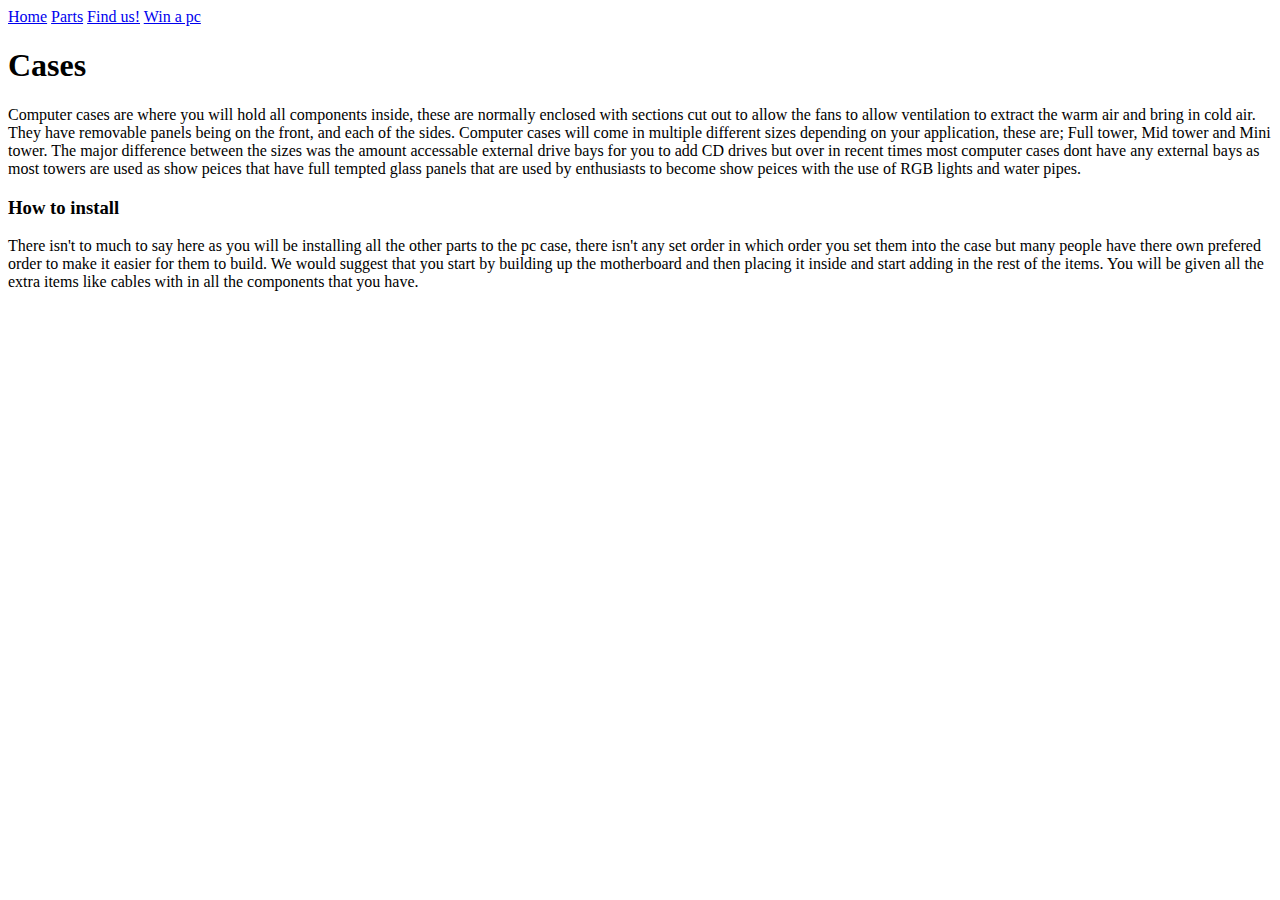
==== case.html @ f5c0ad07 "added info about cases" ====
<!DOCTYPE html>
<html lang="en">
  <head>
    <meta charset="UTF-8" />
    <meta name="viewport" content="width=device-width, initial-scale=1.0" />
    <meta http-equiv="X-UA-Compatible" content="ie=edge" />
    <meta name="Description" content="Enter your description here" />
    <title>Cases</title>
    <link rel="stylesheet" href="assets/css/style.css" />
  </head>
  <body>
    <nav>
      <a href="index.html#home" aria-label="To top of the page">Home</a>
      <a href="index.html#parts" aria-label="To Parts list">Parts</a>
      <a href="index.html#social" aria-label="To social media">Find us!</a>
      <a href="form.html" aria-label="Win a pc">Win a pc</a>
    </nav>
    <header>
      <h1>Cases</h1>
    </header>
    <section>
      <p>
        Computer cases are where you will hold all components inside, these are
        normally enclosed with sections cut out to allow the fans to allow
        ventilation to extract the warm air and bring in cold air. They have
        removable panels being on the front, and each of the sides. Computer
        cases will come in multiple different sizes depending on your
        application, these are; Full tower, Mid tower and Mini tower. The major
        difference between the sizes was the amount accessable external drive
        bays for you to add CD drives but over in recent times most computer
        cases dont have any external bays as most towers are used as show peices
        that have full tempted glass panels that are used by enthusiasts to become show peices with the use of RGB lights and water pipes.
      </p>
      <h3>How to install</h3>
      <p>
        There isn't to much to say here as you will be installing all the other
        parts to the pc case, there isn't any set order in which order you set
        them into the case but many people have there own prefered order to make
        it easier for them to build. We would suggest that you start by building
        up the motherboard and then placing it inside and start adding in the
        rest of the items. You will be given all the extra items like cables
        with in all the components that you have.
      </p>
    </section>
  </body>
</html>
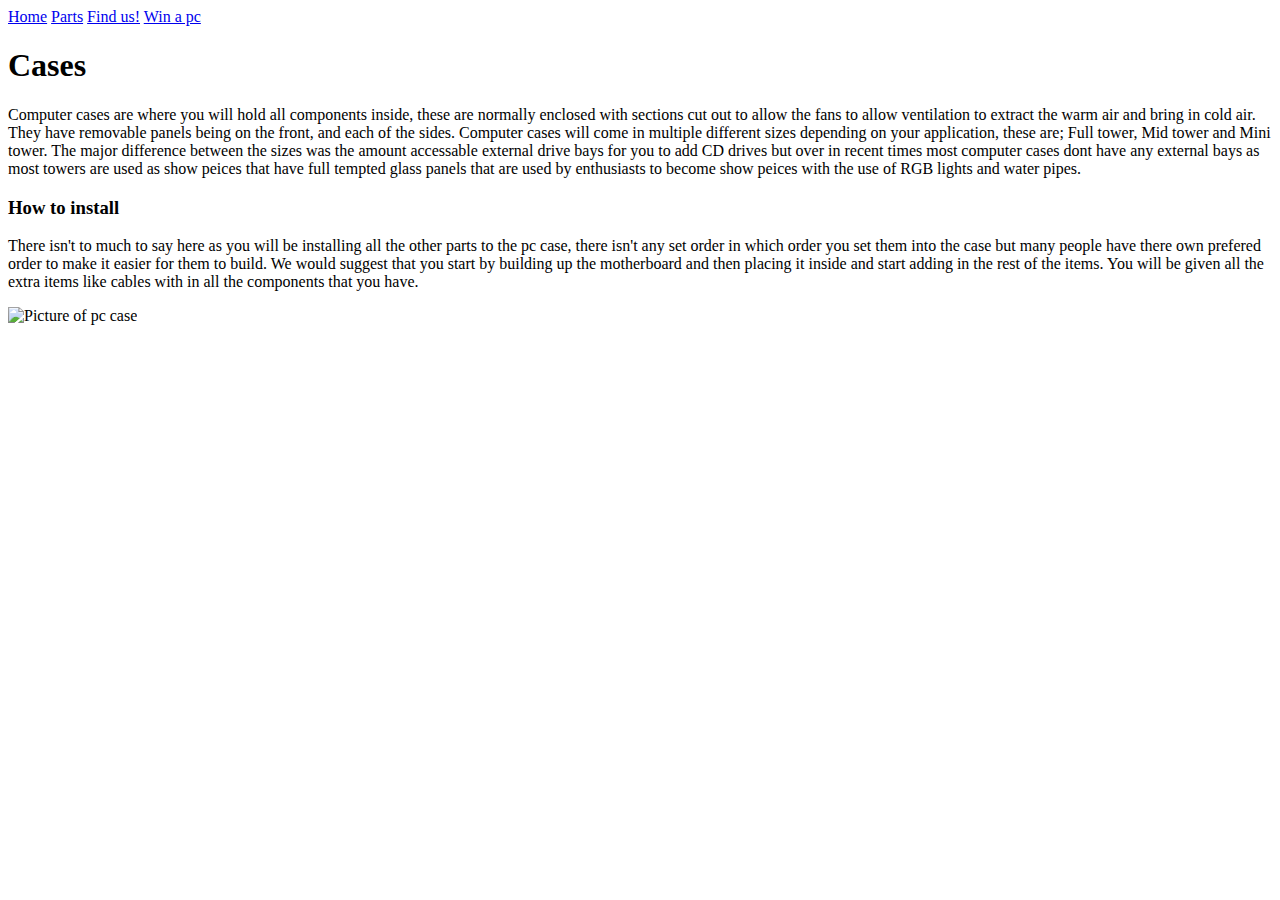
==== commit df328750: "added pic" ====
--- a/case.html
+++ b/case.html
@@ -7,8 +7,8 @@
     <meta name="Description" content="Enter your description here" />
     <title>Cases</title>
     <link rel="stylesheet" href="assets/css/style.css" />
-  </head>
-  <body>
+</head>
+<body>
     <nav>
       <a href="index.html#home" aria-label="To top of the page">Home</a>
       <a href="index.html#parts" aria-label="To Parts list">Parts</a>
@@ -41,6 +41,7 @@
         rest of the items. You will be given all the extra items like cables
         with in all the components that you have.
       </p>
+      <img src="assets/images/pc case.jpg" alt="Picture of pc case" height="500" width="500">
     </section>
-  </body>
+</body>
 </html>
